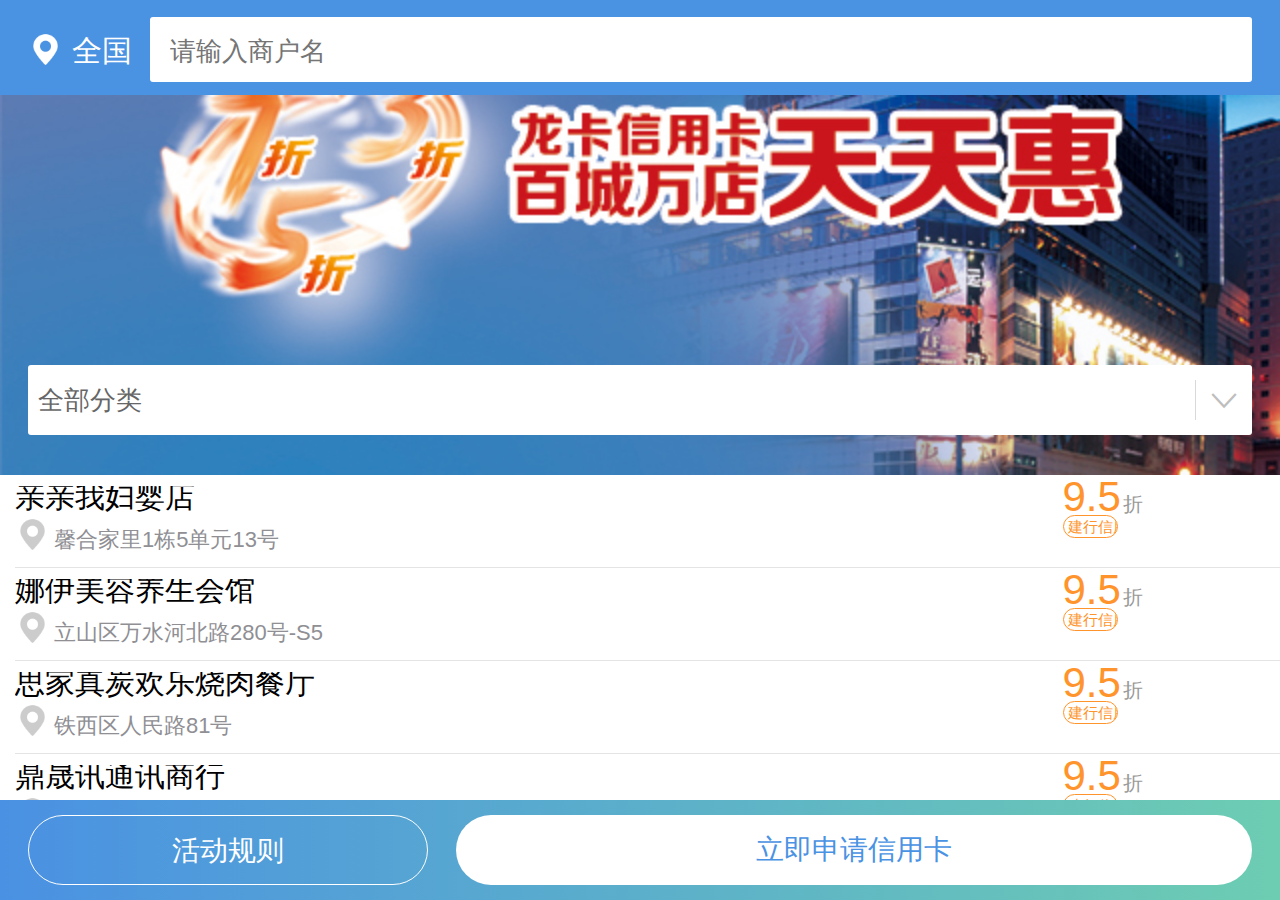
==== index.html @ 96030e60 "数据更新，文案修改" ====
<!DOCTYPE html>
<html>
	<head>
		<meta charset="utf-8">
		<title>建行信用卡连环特惠</title>
		<meta name="viewport" content="width=device-width, initial-scale=1,maximum-scale=1,user-scalable=no">
		<meta name="apple-mobile-web-app-capable" content="yes">
		<meta name="apple-mobile-web-app-status-bar-style" content="black">
		<link rel="stylesheet" href="css/mui.min.css">
		<link rel="stylesheet" type="text/css" href="css/bankactivity.css"/>
		
		<style>
			html,
			body {
				background-color: #efeff4;
			}
			.mui-views,
			.mui-view,
			.mui-pages,
			.mui-page,
			.mui-page-content {
				position: absolute;
				left: 0;
				right: 0;
				top: 0;
				bottom: 0;
				width: 100%;
				height: 100%;
				background-color: #efeff4;
			}
			.mui-pages {
				height: auto;
			}
			.mui-scroll-wrapper,
			.mui-scroll {
				background-color: #efeff4;
			}
			.mui-page.mui-transitioning {
				-webkit-transition: -webkit-transform 300ms ease;
				transition: transform 300ms ease;
			}
			.mui-page-left {
				-webkit-transform: translate3d(0, 0, 0);
				transform: translate3d(0, 0, 0);
			}
			.mui-ios .mui-page-left {
				-webkit-transform: translate3d(-20%, 0, 0);
				transform: translate3d(-20%, 0, 0);
			}
			.mui-navbar {
				position: fixed;
				right: 0;
				left: 0;
				z-index: 10;
				height: 44px;
				background-color: #f7f7f8;
			}
			.mui-navbar .mui-bar {
				position: absolute;
				background: transparent;
				text-align: center;
			}
			.mui-android .mui-navbar-inner.mui-navbar-left {
				opacity: 0;
			}
			.mui-ios .mui-navbar-left .mui-left,
			.mui-ios .mui-navbar-left .mui-center,
			.mui-ios .mui-navbar-left .mui-right {
				opacity: 0;
			}
			.mui-navbar .mui-btn-nav {
				-webkit-transition: none;
				transition: none;
				-webkit-transition-duration: .0s;
				transition-duration: .0s;
			}
			.mui-navbar .mui-bar .mui-title {
				display: inline-block;
				width: auto;
			}
			.mui-page-shadow {
				position: absolute;
				right: 100%;
				top: 0;
				width: 16px;
				height: 100%;
				z-index: -1;
				content: '';
			}
			.mui-page-shadow {
				background: -webkit-linear-gradient(left, rgba(0, 0, 0, 0) 0, rgba(0, 0, 0, 0) 10%, rgba(0, 0, 0, .01) 50%, rgba(0, 0, 0, .2) 100%);
				background: linear-gradient(to right, rgba(0, 0, 0, 0) 0, rgba(0, 0, 0, 0) 10%, rgba(0, 0, 0, .01) 50%, rgba(0, 0, 0, .2) 100%);
			}
			.mui-navbar-inner.mui-transitioning,
			.mui-navbar-inner .mui-transitioning {
				-webkit-transition: opacity 300ms ease, -webkit-transform 300ms ease;
				transition: opacity 300ms ease, transform 300ms ease;
			}
			.mui-page {
				display: none;
			}
			.mui-pages .mui-page {
				display: block;
			}
			.mui-page .mui-table-view:first-child {
				margin-top: 0px;
			}
			.mui-page .mui-table-view:last-child {
				margin-bottom: 30px;
			}
/*			.mui-table-view {
				margin-top: 20px;
			}*/
			.mui-table-view:before{
				height: 0;
			}
			.mui-fullscreen {
				position: fixed;
				z-index: 20;
				background-color: #000;
			}
            .AddressContent{
            	height: 100%;
				overflow: hidden;
            }
		</style>
		<link rel="stylesheet" type="text/css" href="css/mui.indexedlist.css"/>
	</head>

	<body class="mui-fullscreen bank-activity">
		<!--页面主结构开始-->
		<div id="app" class="mui-views">
			<div class="mui-view">
				<div class="mui-pages">
				</div>
			</div>
		</div>
		<!--页面主结构结束-->
		<!--单页面开始-->
		<div id="setting" class="mui-page">
			<!--页面主内容区开始-->
			<div class="mui-page-content">
				<div class="bank-activity-head">
					<div class="bank-activity-content">
						<a href="#Address"><span class="mui-icon bank-icon-location AddressTxt" id="AddressTxt" data-flag='false'>全国</span></a>
						<a href="#SearchList"><input type="text" class="bank-activity-txtsearch" readonly="readonly" id="bank-activity-txtsearch" placeholder="请输入商户名" /></a>
					</div>
					
			    </div>
				<div class="mui-scroll-wrapper" id="pullrefresh">
					<div class="mui-scroll bank-shop-list">
						<div class="bank-type-content">
						<div class="bank-type-select" id="bank-type-select">
								<span>全部分类</span>
								<div class="mui-scroll-wrapper mui-hidden">
									<div class="mui-scroll">
										<p data-value='' class="bank-type-item">全部分类</p>
										<p data-value='1' class="bank-type-item">特色餐饮</p>
										<p data-value='2' class="bank-type-item">时尚购物</p>
										<p data-value='3' class="bank-type-item">生活服务</p>
										<p data-value='4' class="bank-type-item">精品酒店</p>
										<p data-value='5' class="bank-type-item">休闲娱乐</p>
										<p data-value='6' class="bank-type-item">运动健身</p>
										<p data-value='7' class="bank-type-item">美容养生</p>
										<p data-value='8' class="bank-type-item">母婴亲子</p>
										<p data-value='9' class="bank-type-item">旅游出行</p>
										<p data-value='10' class="bank-type-item">家电数码</p>
										<p data-value='11' class="bank-type-item">教育培训</p>
									</div>
								</div>
							</div>
					    </div>
						<ul class="mui-table-view" id="bank-data-list">
							<li class="mui-table-view-cell mui-media" style="font-size: 14px;">
								数据加载中...
							</li>
						</ul>
					</div>
				</div>
			    <div class="bank-activity-footer">
			    	<a id="ActivityRule">活动规则</a>
			    	<a href="http://ccb.uncle-ad.com/card/home?type=up&orgcode=A00000007">立即申请信用卡</a>
			    </div>
			</div>
			<!--页面主内容区结束-->
		</div>
		<!--单页面结束-->
		<div id="Address" class="mui-page">
			<div class="mui-page-content AddressContent" >
				<div id='list' class="mui-indexed-list">
					<div class="mui-indexed-list-search mui-input-row mui-search">
						<a class="bank-icon mui-action-back"></a>
						<input type="search" id="citySearch" class="mui-input-clear mui-indexed-list-search-input" placeholder="输入城市名和拼音查询">
					</div>
					<div class="mui-indexed-list-bar">
						<a>热门</a>
						<a>A</a>
						<a>B</a>
						<a>C</a>
						<a>D</a>
						<a>E</a>
						<a>F</a>
						<a>G</a>
						<a>H</a>
						<a>I</a>
						<a>J</a>
						<a>K</a>
						<a>L</a>
						<a>M</a>
						<a>N</a>
						<a>O</a>
						<a>P</a>
						<a>Q</a>
						<a>R</a>
						<a>S</a>
						<a>T</a>
						<a>U</a>
						<a>V</a>
						<a>W</a>
						<a>X</a>
						<a>Y</a>
						<a>Z</a>
					</div>
					<div class="mui-indexed-list-alert"></div>
					<div class="mui-indexed-list-inner">
						<div class="mui-indexeed-location-text">
							<span id="locationTxt" class="AddressTxt">苏州</span>
							<span id="locationGps">GPS定位</em>
						</div>
						
						<div class="mui-indexed-list-empty-alert">没有数据</div>
						<ul class="mui-table-view mar-bor-0" id="mui-location-list">
							<li data-group="热门" class="mui-table-view-divider mui-indexed-list-group mui-tags-pad" id="city-hot-group">国内热门城市 </li>
							<li data-tags="热门" class="mui-table-view-cell mui-indexed-list-item mui-bg-f7" id='city-hot-list'>
								<div class="mui-city">
									<div class="mui-city-list">
										<span>北京</span>
										<span>上海</span>
										<span>杭州</span>
										<span>西安</span>
										<span>苏州</span>
										<span>重庆</span>

									</div>
								</div>
							</li>
						</ul>
					</div>
				</div>
			</div>
		</div>

		<div id="SearchList" class="mui-page">
			<div class="mui-page-content">
				<div class="bank-activity-content">
					<span class="bank-icon-arrowleft mui-action-back"></span>
					<input type="text" class="bank-activity-txtsearch" id="searchShopTxt" placeholder="请输入商户名" />
					<em id="shopIcon" class="mui-icon mui-icon-clear mui-hidden"></em>
				</div>
				<div class="mui-scroll-wrapper">
					<div class="mui-scroll">
						<ul class="mui-table-view">
							<li class="mui-table-view-cell" style="text-align: center;">请输入关键字</li>
						</ul>
					</div>
				</div>
			</div>
		</div>
		
		<div id="alertBox" class="alerttips">
			<div class="alert-inner">
				<div class="alert-title">活动内容</div>
					<div class="alert-text ">
						<div class="mui-scroll-wrapper">
							<div class="bank-rule-flow mui-scroll">
								<ul class="mui-table-view bank-rule-content">
									<li class="mui-table-view-cell bank-rule-tips">活动期间，在指定商户使用龙卡银联标准信用卡（卡号62开头）消费，<i>享商户折扣优惠后，每笔消费金额100元（含）以内部分，享第一次7折、第二次5折、第三次3折的优惠。</i>活动期间连环享受，每天限享一次。活动名额有限，先到先得，抢完即止。</li>
									<li class="bank-rule-active">活动细则</li>
									<li class="mui-table-view-cell bank-rule-list">连环折优惠，自第一笔消费开始，消费金额100元（含）以内部分可依次享受7折、5折、3折连环优惠，第4次刷卡将重新开始累计。</li>
									<li class="mui-table-view-cell bank-rule-list">活动期间每客户每天限享受一档连环折1次，每客户在活动期间最多享受18轮连环折优惠。每笔消费金额超出100元的部分，不享受连环折优惠。</li>
									<li class="mui-table-view-cell bank-rule-list">同一客户以客户在刷卡交易时在POS机上输入的手机号、卡号前6位和卡号后4位作为身份识别，如因持卡人前后更换手机号造成信息无法匹配的，责任由持卡人自负。</li>
									<li class="mui-table-view-cell bank-rule-list">有关售货、商品服务等问题执行相关商业法律规定，由持卡人与商户协商解决，建设银行不承担责任。</li>
									<li class="mui-table-view-cell bank-rule-list">持卡人若在活动期间有逾期还款、违反中国建设银行龙卡信用卡章程、领用协议或其他约定条款、或出现账户状态不正常，建行有权取消其参加活动的资格。</li>
									<li class="mui-table-view-cell bank-rule-list">对于持卡人存在非真实交易、分单交易等恶意规避活动规则的行为，建设银行有权取消其参加活动的资格，并保留采取相应法律措施的权利。</li>
									<li class="mui-table-view-cell bank-rule-list">建设银行有权依据法律、法规、规章或业务需要终止或取消此次活动或者修改活动方案，并经相关途径公告后生效。在法律许可范围内，建设银行保留对本活动的解释权。</li>
								</ul>
							</div>
						</div>
					</div>
				</div>
			<div class="alert-buttons"><span class="alert-button">知道了</span></div>
		</div>
		<div class="loading" style="position: fixed; height: 1.5rem;">
			<span>
				<img src="img/loading.png" />
			</span>
		</div>	
		<div class="alert-backdrop"></div>
	</body>
	<script type="text/javascript" src="http://api.map.baidu.com/api?v=2.0&ak=633ed45aa1cc022ce7b66beb43392d00"></script>
	<script type="text/javascript" src="js/zepto.js" ></script>
	<script type="text/javascript" src="js/dataHandle.js" ></script> 
	<script src="js/mui.min.js "></script>
	<script type="text/javascript" src="js/rem.js" ></script>
	<script src="js/mui.view.js "></script>
	<script type="text/javascript" src="js/mui.indexedlist.js" ></script>
	<script type="text/javascript">
		mui.init({
			pullRefresh: {
				container: '#pullrefresh',
				up: {
					contentrefresh: '正在加载...',
					callback: pullupRefresh
				}
			}
		});
	
		//初始化单页view
		var viewApi = mui('#app').view({
			defaultPage: '#setting'
		});
		//初始化单页的区域滚动
		mui('.bank-type-select .mui-scroll-wrapper').scroll();
		mui('#SearchList .mui-scroll-wrapper').scroll();
	    var view = viewApi.view;
	    (function ($, doc) {
	        //处理view的后退与webview后退
	        var oldBack = $.back;
	        $.back = function () {
	            if (viewApi.canBack()) { //如果view可以后退，则执行view的后退
	                viewApi.back();
	            } else { //执行webview后退
	                oldBack();
	            }
	        };
	        //监听页面切换事件方案1,通过view元素监听所有页面切换事件，目前提供pageBeforeShow|pageShow|pageBeforeBack|pageBack四种事件(before事件为动画开始前触发)
	        //第一个参数为事件名称，第二个参数为事件回调，其中e.detail.page为当前页面的html对象
	        view.addEventListener('pageBeforeShow', function (e) {
	            //				console.log(e.detail.page.id + ' beforeShow');
	        });
	        view.addEventListener('pageShow', function (e) {
	            //				console.log(e.detail.page.id + ' show');
	        });
	        view.addEventListener('pageBeforeBack', function (e) {
	            //				console.log(e.detail.page.id + ' beforeBack');
	        });
	        view.addEventListener('pageBack', function (e) {
	            //				console.log(e.detail.page.id + ' back');
	        });
	        

	        
	        
	    })(mui, document);
		/**
		 * 上拉加载具体业务实现
		 */
		function pullupRefresh() {
			setTimeout(function() {
				var cells = document.getElementById('pullrefresh').querySelectorAll('.mui-table-view-cell');
				mui('#pullrefresh').pullRefresh().endPullupToRefresh((cells.length >= arrayBuffer.length)); //参数为true代表没有更多数据了。
				var table = document.getElementById('bank-data-list');
				var i = cells.length;
				var len= i + 10;
				if(len < arrayBuffer.length){
					len = len;
				}else{
					len= arrayBuffer.length;
				}
				for (; i < len; i++) {
					var li = document.createElement('li');
					li.className = 'mui-table-view-cell mui-media';
					var _html='<a href="javascript:;">';
					_html+='<div class="mui-media-body mui-pull-left">';
					_html+= arrayBuffer[i].StoreName;	
					_html+='<p class="mui-ellipsis bank-icon-location">'+ arrayBuffer[i].MerchantAddress +'</p>';
					_html+='</div>';
					_html+='<div class="bank-content-right">';
					if(arrayBuffer[i].MerchantDiscountRate<10){
						_html+='<span>'+ arrayBuffer[i].MerchantDiscountRate +'<i>折</i></span>';
					}else{
						_html+='<span class="bank-hidden">'+ arrayBuffer[i].MerchantDiscountRate +'<i>折</i></span>';
					}
					
					_html+='<span class="bank-card">建行信用卡</span>';
					_html+='</div>';
					_html+='</a>';
					li.innerHTML = _html;
					table.appendChild(li);
				}
			}, 1500);
		}


		mui.ready(function() {
			var bodyH = document.querySelector('.AddressContent');
			var list = document.getElementById('list');
			//calc hieght
			list.style.height = document.body.offsetHeight + 'px';
			//create
			window.indexedList = new mui.IndexedList(list);


              
            document.getElementById('searchShopTxt').addEventListener('input',function(){
            	shopList(this.value);
            	$('#bank-activity-txtsearch').val('');
            	if(this.value.length>0){
            		$('#shopIcon').removeClass('mui-hidden');
            	}else{
            		$('#shopIcon').addClass('mui-hidden');
            	}
            });
            
            document.getElementById('shopIcon').addEventListener('tap',function(){
            	$('#searchShopTxt').val('');
            	$('#bank-activity-txtsearch').val('');
            	shopList($('#searchShopTxt').val());
            	$('#shopIcon').addClass('mui-hidden');
            });
            
            document.getElementById('locationGps').addEventListener('tap',function(){
            	localStorage.clear();
            	$('#locationTxt').addClass('mui-hidden');
            	this.innerHTML='正在定位中...'
            	getLoction();
            	$('#searchShopTxt').val('');
				$('#bank-activity-txtsearch').val('');
				$('#SearchList .mui-table-view').empty().append('<li class="mui-table-view-cell mui-action-back">暂无数据！</li>');
            });
                         
           
		});
	</script>
</html>
---- css/bankactivity.css ----
i,em{
	font-style: normal;
}
.bank-activity{
	
}

.bank-activity .bank-activity-head {
	height: 0.95rem;
}

.bank-activity .bank-activity-head .bank-activity-content{
	height: 0.95rem;
	line-height: 0.95rem;
	box-sizing: border-box;
	padding: 0 0.28rem;
	font-size: 0.3rem;
	background-color: #4a92e2;
	position: relative;
}

.bank-activity #setting .bank-activity-head .bank-activity-content a:first-child{
	display: block;
}

.bank-activity #setting .bank-activity-head .bank-activity-content a:last-child{
	flex: 1;
	-webkit-flex:1;
}

.bank-activity #setting .bank-activity-head .bank-activity-content{
	display: flex;
	display: -webkit-flex;
}

.bank-activity #setting #AddressTxt{
	width: auto;
	max-width: 2rem;
}

.bank-activity #setting .bank-activity-content input.bank-activity-txtsearch{
	width: 100%;
	max-width: none;
	color: #999;
}

.bank-activity-content span{
	float: left;
	width: 20%;
	line-height: 1.04rem;
	height: 0.95rem;
	padding-right: 0.18rem;
	color: #fff;
	font-size: 0.30rem;
	overflow: hidden;
	text-overflow: ellipsis;
	white-space: nowrap;
}

.bank-activity .bank-icon-location:before{
	content: '';
	display: inline-block;
	height: 0.35rem;
	width: 0.35rem;
	margin-right: 0.09rem;
	background: url(../img/icon.png) center center no-repeat;
	background-size: cover;
	vertical-align: middle;
}

.bank-activity-content input{
	float: left;
	max-width: 80%;
	height: 0.65rem;
	margin: 0.17rem 0 ;
	border: none;
	font-size: 0.3rem;
	padding-left: 0.2rem;
}

.bank-activity-content em{
    position: absolute;
    right: 18px;
    top: 0.3rem;
    color: #FF942C;
    font-size: 0.4rem;
}


::-webkit-input-placeholder { 
    font-size: 0.26rem;
} 

.bank-type-content{
	height: 3.8rem;
	width: 100%;
	padding: 2.7rem 0.28rem 0 0.28rem;
	background: url(../img/banner.jpg) center bottom no-repeat;
	background-size: cover;
}
.bank-type-select{
	width:100%;
	border:0px solid #d9d9d9;
    border-radius:3px;
    padding:0px 10px 0px 10px;
    font-size:0.28px;
    height: 0.7rem;
    line-height: 0.7rem;
    background-color: #fff;
    position: relative;
    font-size: 0.26rem;
    color: #666;
}

.bank-type-select span{
	display: block;
	height: 100%;
	width: 100%;
}

.bank-type-select.active{
	border-bottom-right-radius: 0 ;
	border-bottom-left-radius: 0 ;
}

.bank-type-select:after {
    content: '\e581';
    font-family: Muiicons;
    font-size: inherit;
    line-height: 1;
    position: absolute;
    top: 0.15rem;
    right: 0px;
    border-left:solid 1px #d9d9d9;
    padding-left:8px;
    padding-right:8px;
    font-size: 0.4rem;
    color: #bebebe;
}

.bank-type-select .mui-scroll-wrapper{
	top:0.70rem;
	z-index: 20;
	background-color: #fff;
	border-radius: 0 0 7px 7px ;
	min-height: 0.7rem;
	max-height: 3.2rem;
	border: 1px solid #f7f7f7;
	box-shadow: 1px 2px 10px #efefef;
}

.bank-type-select  .mui-scroll-wrapper  .mui-scroll{
	background-color: #fff;
}

.bank-type-select .mui-scroll-wrapper p{
	margin: 0;
	height: 0.7rem;
	line-height: 0.7rem;
	border-bottom: 1px dashed #eee;
	font-size: 0.28rem;
	padding-left: 10px;
}

.bank-type-select .mui-scroll-wrapper p:last-child{
	border-bottom: 0;
}


#setting .mui-page-content>.mui-scroll-wrapper{
	top:0.95rem
}


.bank-shop-list.mui-content>.mui-table-view:first-child{
	margin-top: 0px;
}

.bank-activity .bank-shop-list .mui-table-view:last-child {
    margin-bottom: 1rem;
}

/*.bank-shop-list .mui-table-view-cell{
	padding: 0.18rem 0.28rem;
}*/

.bank-shop-list .mui-media-body{
	width: 83%;
	font-size: 0.3rem;
	text-overflow: ellipsis;
}

.bank-shop-list .mui-media-body p{
	margin-top: 0.1rem;
	font-size: 0.22rem;
	line-height: 0.35rem;
}
.bank-shop-list .mui-media-body p:before{
	content: '';
	display: inline-block;
	height: 0.35rem;
	width: 0.35rem;
	margin-right: 0.04rem;
	background: url(../img/icon_gray.png) center center no-repeat;
	background-size: cover;
	vertical-align: text-bottom;
}

.bank-shop-list .bank-content-right{
	display: inline-block;
    max-width: 55px;
    width:auto
    height: 42px;
    margin-left: 10px;
	font-size: 0.42rem;
	color: #FF942C;
	
}


.bank-content-right i{
	font-size: 0.2rem;
	margin-left: 2px;
	color: #999;
}
.bank-content-right span.bank-card{
	display: block;
	width: 100%;
    padding: 0 0.04rem;
	border: 1px solid #FF942C;
	border-radius: 0.38rem;
	font-size: 0.15rem;
	text-align: center;
	overflow: hidden;
	text-overflow: clip;
	white-space: nowrap;
	
}

.bank-content-right span.bank-hidden,.bank-content-right span.bank-hidden i{
	color: transparent;
}

.bank-activity-footer{
	width: 100%;
	height: 1rem;
	line-height: 1rem;
	background-image:-webkit-linear-gradient(to right, #4a91e3, #6dcdb2);
    background-image:linear-gradient(to right,#4a91e3, #6dcdb2);
    position: absolute;
    left: 0;
    bottom: 0;
    z-index: 20;
    display: flex;
    display: -webkit-flex;
    -webkit-flex-flow: row nowrap;
    flex-flow: row nowrap;
    padding: 0.15rem 0.28rem;
    text-align: center;
}
.bank-activity-footer a{
	line-height: 0.7rem;
	border-radius:0.7rem ;
	font-size: 0.28rem;
	box-sizing: border-box;
}

.bank-activity-footer a:first-child{
	-webkit-flex: 1;
	flex: 1;
	border:1px solid #fff;
	color: #fff;
}
.bank-activity-footer a:last-child{
	-webkit-flex: 2;
	flex: 2;
	background-color: #fff;
	margin-left: 0.28rem;
	color: #4A92E3;
}


/*地址*/
#Address .mui-table-view:last-child{
	padding-bottom: 20px;
}


/*搜索商户列表*/
#SearchList .mui-page-content>.mui-scroll-wrapper{
	top:0.95rem
}
#SearchList .bank-activity-content{
	height: 0.95rem;
	line-height: 0.95rem;
	box-sizing: border-box;
	padding: 0 0.28rem;
	font-size: 0.3rem;
	background-color: #4a92e2;
}

.bank-activity-content span.bank-icon-arrowleft{	
	border: 1px solid #fff;
    border-radius: 50%;
    line-height: 0.95rem;
    height: 0.5rem;
    width: 0.5rem;
    padding: 0.1rem;
    margin-top: 0.23rem;
    background: url(../img/icon_arrow.png) center center no-repeat;
    background-size: 80% 80%;
}
.bank-activity-content #searchShopTxt{
	float: right;
	max-width: 90%;
	padding-right: 30px;
}

#SearchList .mui-table-view .mui-table-view-cell{
	font-size: 0.3rem;
	color: #777;
	overflow: hidden;
    text-overflow: ellipsis;
    white-space: nowrap;
}
#SearchList .mui-table-view .mui-table-view-cell span{
	font-size: 0.22rem;
}

#SearchList .mui-table-view:last-child{
	margin-bottom: 0;
}


/*弹窗*/
.mui-popup{
	width: 90%;
}
.mui-popup-title{
	color: #4b92e2;
	font-size: 16px;
}
.mui-popup-title:before ,.mui-popup-title:after{
	content: '';
	display: inline-block;
	height: 1px; 
	width: 30px;
	background-color:#c8c8c8;
	margin: 0 8px;
	vertical-align: middle;
}
.mui-popup-text i{
	color: #4b92e2;
}

.mui-popup-text{
	font-size: 14px;
}
.mui-popup-text .bank-rule-flow{
	text-align: left;
	position: relative;
	height: 350px;
}
.bank-rule-content{
}
.bank-rule-tips{
	/*text-indent: 2em;
	margin: 10px 0 15px 0 ;*/
}

#alertBox .bank-rule-active{
	color: #4b92e2;
    font-size: 16px;
    font-weight: 500;
    text-align: center;	
    padding: 5px 15px;
}
#alertBox .bank-rule-active:before, .bank-rule-active:after {
	position: relative !important;
    content: '';
    display: inline-block;
    height: 1px !important;
    width: 30px;
    background-color: #c8c8c8;
    margin: 0 8px;
    vertical-align: middle;
}
.bank-rule-list{
	padding-left: 15px;
	position: relative;
}
.bank-rule-list:before{
	content: '';
	display: block;
	height: 5px;
	width: 5px;
	border-radius: 5px;
	margin-right: 7px;
	background-color: #4b92e2;
	position: absolute;
	top: 19px;
	left: 0;
}


.alerttips,.loading{
	display: none;
	position: absolute;
    z-index: 20001;
    top: 50%;
    left: 50%;
    overflow: hidden;
    width: 90%;
    -webkit-transition-property: -webkit-transform,opacity;
    transition-property: transform,opacity;
    -webkit-transform: translate3d(-50%,-50%,0);
    transform: translate3d(-50%,-50%,0);
    text-align: center;
    opacity: 1;
    color: #000;
    border-radius: 13px;
}

.loading span{
	display: block;
	width: 1.5rem;
	height: 1.5rem;
	animation: myfirst 1.5s linear infinite normal;
	-webkit-animation: myfirst 1.5s linear infinite normal;
	margin: auto;
}
.loading span img{
	width: 100%;
	height: auto;
}

@keyframes myfirst
{
0%   {transform:rotate(0deg);-webkit-transform:rotate(0deg);}
50%  {transform:rotate(180deg);-webkit-transform:rotate(180deg);}
100% {transform:rotate(360deg);-webkit-transform:rotate(360deg);}
}

@-webkit-keyframes myfirst /* Safari and Chrome */
{
0%   {transform:rotate(0deg);-webkit-transform:rotate(0deg);}
50%  {transform:rotate(180deg);-webkit-transform:rotate(180deg);}
100% {transform:rotate(360deg);-webkit-transform:rotate(360deg);}
}



.alert-title:before ,.alert-title:after{
	content: '';
	display: inline-block;
	height: 1px; 
	width: 30px;
	background-color:#c8c8c8;
	margin: 0 8px;
	vertical-align: middle;
}

.alert-inner{
	position: relative;
    padding: 15px;
    border-radius: 13px 13px 0 0;
    background: #fff;
    text-align: left;
    height: 350px;
    overflow: hidden;
}
.alert-title{
	color: #4b92e2;
    font-size: 16px;
    font-weight: 500;
    text-align: center;
}
.alert-text{
	font-family: inherit;
    font-size: 14px;
    margin: 5px 0 0;
    height: 350px;
    position: relative;
}
.alert-text i {
    color: #4b92e2;
}


.alert-buttons {
    position: relative;
    display: -webkit-box;
    display: -webkit-flex;
    display: flex;
    height: 65px;
    -webkit-box-pack: center;
    -webkit-justify-content: center;
    justify-content: center;
    background: #fff;
}
.alert-button{
	display: block;
	box-sizing: border-box;
	width: 50%;
	height: 35px;
	line-height: 35px;
	margin: 10px auto;
	background-color: #4B92E2;
	color: #fff;
	border-radius: 3px;
	font-size: 15px;
	text-align: center;
}

.alert-backdrop{
	display: none;
	position: absolute;
    z-index: 20000;
    top: 0;
    right: 0;
    bottom: 0;
    left: 0;
    -webkit-transition-duration: 400ms;
    transition-duration: 400ms;
    opacity: 1;
    background: rgba(0,0,0,.4);
}


#alertBox .mui-scroll-wrapper{
	top:0px;
	background: rgba(255,255,255,.95);
	bottom: 35px;
}
#alertBox .mui-scroll{
	background: rgba(255,255,255,.95);
}
#alertBox .mui-table-view{
	background: rgba(255,255,255,.95);
}
#alertBox .mui-table-view-cell:after, #alertBox .mui-table-view:after{
	height: 0px;
}
#alertBox .mui-table-view-cell{
	background: rgba(255,255,255,.95);
	color: #8f8f94;
}
#alertBox .mui-table-view-cell:last-child:before{
	height: 5px;
}
---- css/mui.indexedlist.css ----
.mui-indexed-list {
	position: relative;
	border-bottom: solid 1px #e3e3e3;
	overflow: hidden;
	background-color: #fafafa;
	height: 300px;
	cursor: default;
}
.mui-indexed-list-inner {
	margin: 0px;
	padding: 0px;
	overflow-y: auto;
	border: none;
}
.mui-indexed-list-inner::-webkit-scrollbar {
	width: 0px;
	height: 0px;
	visibility: hidden;
}
.mui-indexed-list-empty-alert,
.mui-indexed-list-inner.empty ul {
	display: none;
}
.mui-indexed-list-inner.empty .mui-indexed-list-empty-alert {
	display: block;
}
.mui-indexed-list-empty-alert {
	padding: 30px 15px;
	text-align: center;
	color: #ccc;
	padding-right: 45px;
}
.mui-ios .mui-indexed-list-inner {
	width: calc(100% + 10px);
}
.mui-indexed-list-group,
.mui-indexed-list-item {
	padding-right: 45px;
}
.mui-ios .mui-indexed-list-group,
.mui-ios .mui-indexed-list-item,
.mui-ios .mui-indexed-list-empty-alert {
	padding-right: 30px;
}
.mui-indexed-list-item{
	font-size: 15px;
}
.mui-indexed-list-group {
	background-color: #f7f7f7;
}
.mui-indexed-list-group {
	padding-top: 3px;
	padding-bottom: 3px;
}
.mui-indexed-list-search {
    background-color: #4a92e2;
    padding: 8px 12px 12px 12px;
	z-index: 15;
}
.mui-indexed-list-search.mui-input-row.mui-search{
    padding-left: 45px;
    height: 0.95rem;
}


.mui-indexed-list-search.mui-search:before {
	margin-top: -10px;
}

.mui-indexed-list-search input {
	border-radius: 4px;
	margin: 0px;
	background-color: #fff;
	height: 0.65rem;
	padding-top: 0.1.5rem ;
	padding-bottom: 0.1.5rem ;
	font-size: 0.3rem;
	padding-right: 25px;
}

.mui-indexed-list-search .bank-icon{
	display: block;
	border: 1px solid #fff;
    border-radius: 50%;
    line-height: 0.95rem;
    height: 0.5rem;
    width: 0.5rem;
    padding: 0.1rem;
    background: url(../img/icon_arrow.png) center center no-repeat;
    background-size: 80% 80%;
    position: absolute;
    top: 0.24rem;
    left:12px;
}


.mui-search .mui-placeholder{
	line-height:0.99rem;;	
	height: 0.95rem;
	margin-left: 40px;
	font-size: 13px;
}

.mui-indexed-list-bar {
	width: 25px;
	color: #007AFF;
	position: absolute;
	height: 100%;
	z-index: 10;
	right: 0px;
	-webkit-transition: .2s;
	margin: 5px 0;
}
.mui-indexed-list-bar a {
	display: block;
	text-align: center;
	font-size: 11px;
	padding: 0px;
	margin: 0px;
	line-height: 15px;
	color: #333;
}
.mui-indexed-list-bar.active {
	background-color: rgb(200,200,200);
}
.mui-indexed-list-bar.active a {
	color: #333;
}
.mui-indexed-list-bar.active a.active {
	color: #007aff;
}
.mui-indexed-list-alert {
	position: absolute;
	z-index: 20;
	background-color: rgba(0, 0, 0, 0.5);
	width: 80px;
	height: 80px;
	left: 50%;
	top: 50%;
	margin-left: -40px;
	margin-top: -40px;
	border-radius: 40px;
	text-align: center;
	line-height: 80px;
	font-size: 35px;
	color: #fff;
	display: none;
	-webkit-transition: .2s;
}
.mui-indexed-list-alert.active {
	display: block;
}
.mui-indexeed-location-text{
	height: 35px;
	line-height: 35px;
	background-color: #fff;
	padding: 0 12px;
	font-size: 14px;
}
.mui-indexeed-location-text #locationGps{
	font-size: 12px;
	color: #999999;
}

.mui-city{
	
}
.mui-city p{
	padding: 10px 0px 0px 0px;
	margin: 0;
}

.mui-city .mui-city-list{
	overflow: hidden;
	padding: 0px 0px 10px 0px;
}

.mui-city .mui-city-list span{
	width: 29%;
	float: left;
	box-sizing: border-box;
	line-height: 28px;
	margin: 7px 11px 0 0;
	text-align: center;
	background-color: #fff;

	box-shadow: 1px 1px 2px #cecece;
	font-size: 12px;
	color: #444;
}
.mui-indexed-list-inner .mui-table-view.mar-bor-0{
	margin-top: 0;
}
.mui-indexed-list-inner .mui-table-view.mar-bor-0:before,.mui-table-view-divider:before,.mui-table-view-divider:after{
	height: 0;
}
.mui-indexed-list-search.mui-search.mui-active:before{
	left: 50px;
	top:52%;
}
.mui-input-row.mui-search .mui-icon-clear{
	top: 0.32rem;
    right: 18px;
    color: #FF942C;
    font-size: 0.4rem;
    width: auto;
    height: auto;
}
.mui-bg-f7{
	background-color: #f7f7f7;
	padding-top: 1px;
}
.mui-bg-f7.mui-active{
	background-color: #f7f7f7;
}
.mui-tags-pad{
	font-size: 14px;
    padding-bottom: 0;
    padding-top: 10px;
}
.mui-indexed-list-bar.active{
	background-color: transparent !important;
}

.mar-bor-0.mui-table-view:after{
	height: 0;
}
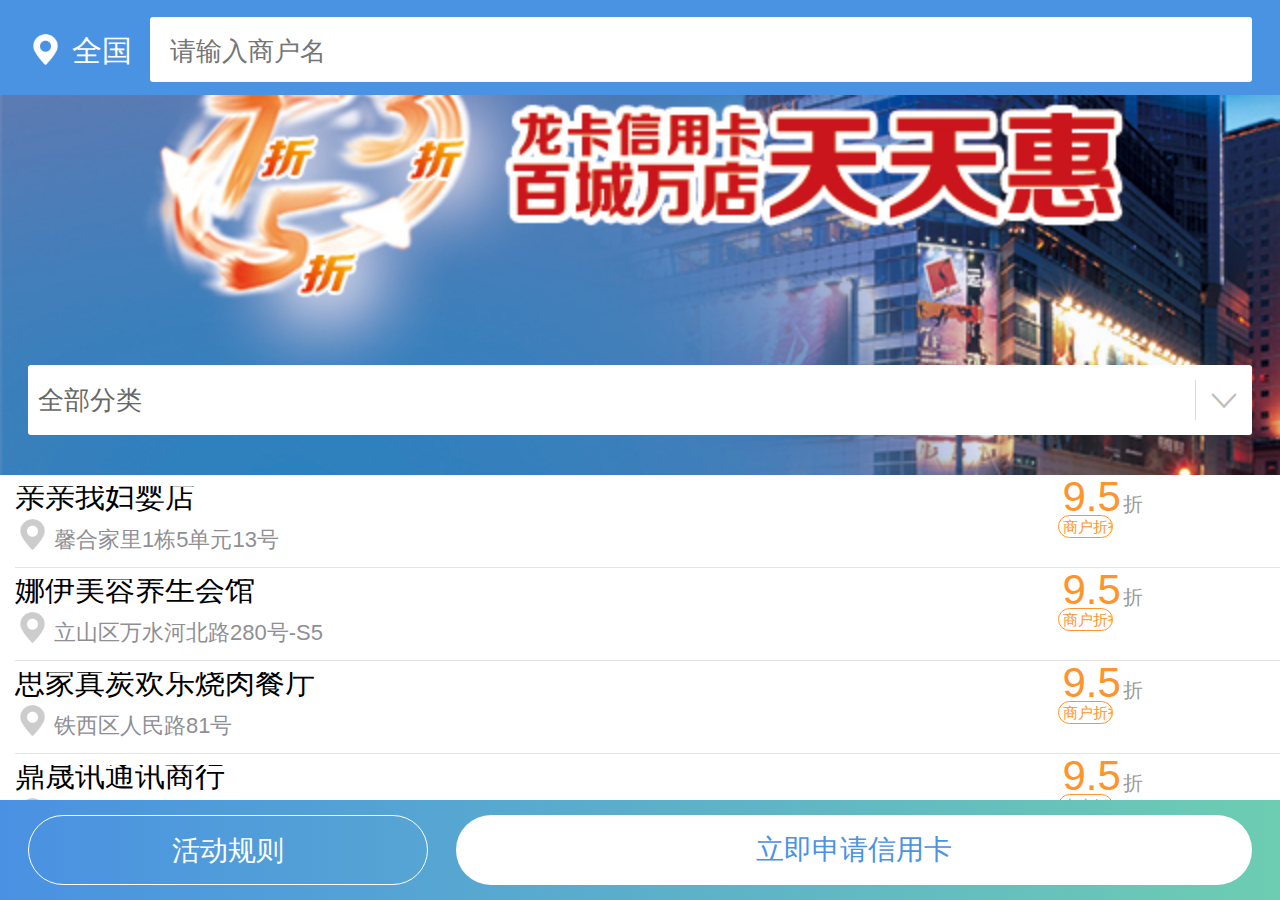
==== commit 0d7e18fc: "布局修改" ====
--- a/index.html
+++ b/index.html
@@ -274,10 +274,12 @@
 						<div class="mui-scroll-wrapper">
 							<div class="bank-rule-flow mui-scroll">
 								<ul class="mui-table-view bank-rule-content">
-									<li class="mui-table-view-cell bank-rule-tips">活动期间，在指定商户使用龙卡银联标准信用卡（卡号62开头）消费，<i>享商户折扣优惠后，每笔消费金额100元（含）以内部分，享第一次7折、第二次5折、第三次3折的优惠。</i>活动期间连环享受，每天限享一次。活动名额有限，先到先得，抢完即止。</li>
+									<li class="mui-table-view-cell bank-rule-tips">活动期间，在指定商户使用龙卡银联标准信用卡（卡号62开头）消费，
+									<i>享商户折扣优惠后，每笔消费金额100元（含）以内部分，享第一次7折、第二次5折、第三次3折的优惠。</i>
+									活动期间连环享受，每天限享一次。活动名额有限，先到先得，抢完即止。</li>
 									<li class="bank-rule-active">活动细则</li>
 									<li class="mui-table-view-cell bank-rule-list">连环折优惠，自第一笔消费开始，消费金额100元（含）以内部分可依次享受7折、5折、3折连环优惠，第4次刷卡将重新开始累计。</li>
-									<li class="mui-table-view-cell bank-rule-list">活动期间每客户每天限享受一档连环折1次，每客户在活动期间最多享受18轮连环折优惠。每笔消费金额超出100元的部分，不享受连环折优惠。</li>
+									<li class="mui-table-view-cell bank-rule-list">活动期间每客户每天在活动商户指定门店限享受一档连环折1次，每客户在活动期间最多享受18轮连环折优惠。每笔消费金额超出100元的部分，不享受连环折优惠。除商户本身龙卡信用卡优惠外，本次连环折优惠不与店内其他优惠同享。</li>
 									<li class="mui-table-view-cell bank-rule-list">同一客户以客户在刷卡交易时在POS机上输入的手机号、卡号前6位和卡号后4位作为身份识别，如因持卡人前后更换手机号造成信息无法匹配的，责任由持卡人自负。</li>
 									<li class="mui-table-view-cell bank-rule-list">有关售货、商品服务等问题执行相关商业法律规定，由持卡人与商户协商解决，建设银行不承担责任。</li>
 									<li class="mui-table-view-cell bank-rule-list">持卡人若在活动期间有逾期还款、违反中国建设银行龙卡信用卡章程、领用协议或其他约定条款、或出现账户状态不正常，建行有权取消其参加活动的资格。</li>
@@ -375,15 +377,6 @@
 					_html+= arrayBuffer[i].StoreName;	
 					_html+='<p class="mui-ellipsis bank-icon-location">'+ arrayBuffer[i].MerchantAddress +'</p>';
 					_html+='</div>';
-					_html+='<div class="bank-content-right">';
-					if(arrayBuffer[i].MerchantDiscountRate<10){
-						_html+='<span>'+ arrayBuffer[i].MerchantDiscountRate +'<i>折</i></span>';
-					}else{
-						_html+='<span class="bank-hidden">'+ arrayBuffer[i].MerchantDiscountRate +'<i>折</i></span>';
-					}
-					
-					_html+='<span class="bank-card">建行信用卡</span>';
-					_html+='</div>';
 					_html+='</a>';
 					li.innerHTML = _html;
 					table.appendChild(li);
--- a/css/bankactivity.css
+++ b/css/bankactivity.css
@@ -234,7 +234,8 @@
 	overflow: hidden;
 	text-overflow: clip;
 	white-space: nowrap;
-	
+	position: relative;
+    left: -5px;
 }
 
 .bank-content-right span.bank-hidden,.bank-content-right span.bank-hidden i{
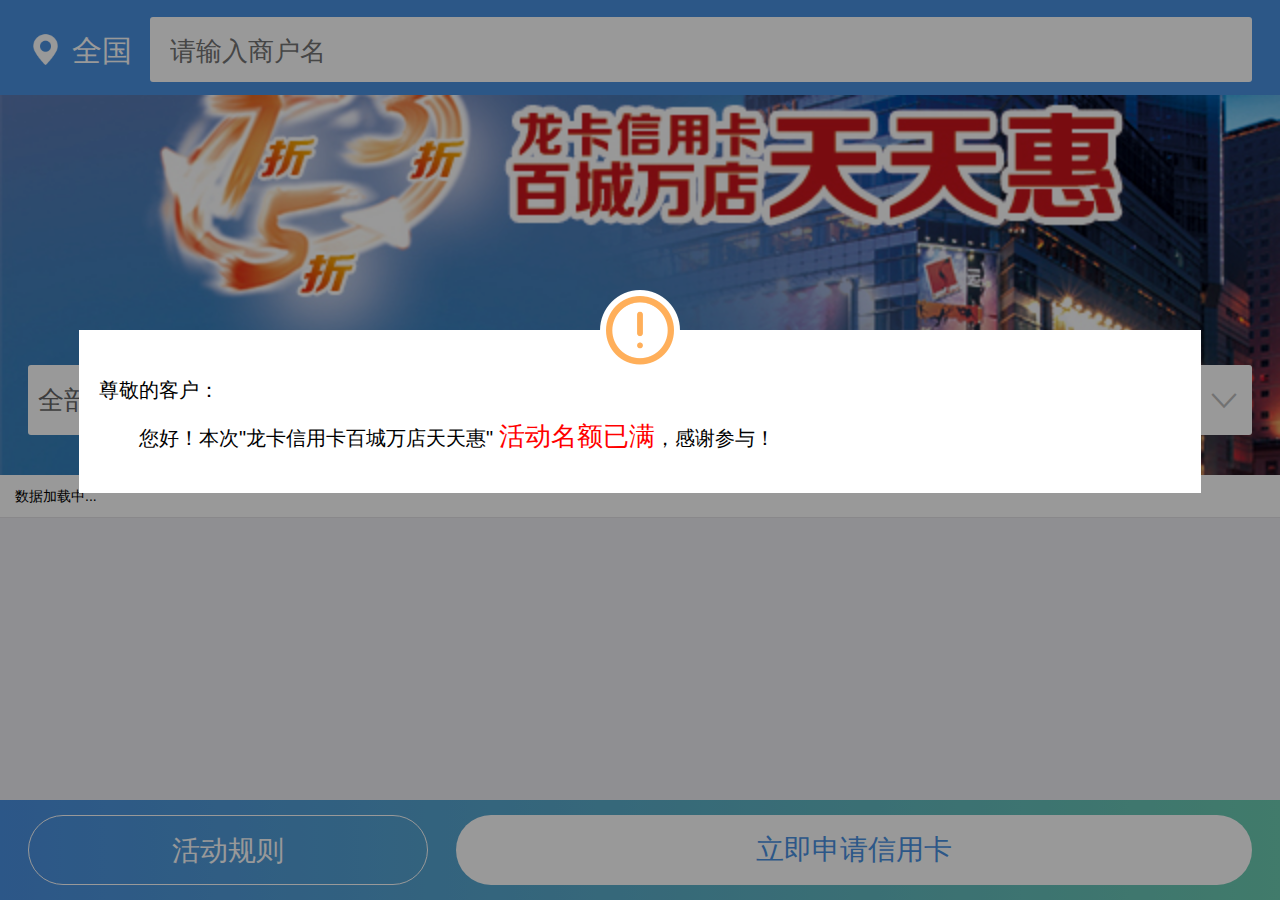
==== commit a386cc07: "活动下线" ====
--- a/index.html
+++ b/index.html
@@ -269,39 +269,23 @@
 		
 		<div id="alertBox" class="alerttips">
 			<div class="alert-inner">
-				<div class="alert-title">活动内容</div>
-					<div class="alert-text ">
-						<div class="mui-scroll-wrapper">
-							<div class="bank-rule-flow mui-scroll">
-								<ul class="mui-table-view bank-rule-content">
-									<li class="mui-table-view-cell bank-rule-tips">活动期间，在指定商户使用龙卡银联标准信用卡（卡号62开头）消费，
-									<i>享商户折扣优惠后，每笔消费金额100元（含）以内部分，享第一次7折、第二次5折、第三次3折的优惠。</i>
-									活动期间连环享受，每天限享一次。活动名额有限，先到先得，抢完即止。</li>
-									<li class="bank-rule-active">活动细则</li>
-									<li class="mui-table-view-cell bank-rule-list">连环折优惠，自第一笔消费开始，消费金额100元（含）以内部分可依次享受7折、5折、3折连环优惠，第4次刷卡将重新开始累计。</li>
-									<li class="mui-table-view-cell bank-rule-list">活动期间每客户每天在活动商户指定门店限享受一档连环折1次，每客户在活动期间最多享受18轮连环折优惠。每笔消费金额超出100元的部分，不享受连环折优惠。除商户本身龙卡信用卡优惠外，本次连环折优惠不与店内其他优惠同享。</li>
-									<li class="mui-table-view-cell bank-rule-list">同一客户以客户在刷卡交易时在POS机上输入的手机号、卡号前6位和卡号后4位作为身份识别，如因持卡人前后更换手机号造成信息无法匹配的，责任由持卡人自负。</li>
-									<li class="mui-table-view-cell bank-rule-list">有关售货、商品服务等问题执行相关商业法律规定，由持卡人与商户协商解决，建设银行不承担责任。</li>
-									<li class="mui-table-view-cell bank-rule-list">持卡人若在活动期间有逾期还款、违反中国建设银行龙卡信用卡章程、领用协议或其他约定条款、或出现账户状态不正常，建行有权取消其参加活动的资格。</li>
-									<li class="mui-table-view-cell bank-rule-list">对于持卡人存在非真实交易、分单交易等恶意规避活动规则的行为，建设银行有权取消其参加活动的资格，并保留采取相应法律措施的权利。</li>
-									<li class="mui-table-view-cell bank-rule-list">建设银行有权依据法律、法规、规章或业务需要终止或取消此次活动或者修改活动方案，并经相关途径公告后生效。在法律许可范围内，建设银行保留对本活动的解释权。</li>
-								</ul>
-							</div>
-						</div>
-					</div>
-				</div>
-			<div class="alert-buttons"><span class="alert-button">知道了</span></div>
+				<div><img src="./img/info.png" style="width: 80px;display: block;margin: 0 auto;"></div>
+				<div style="background: #fff;padding: 20px;padding-top: 50px;margin-top: -35px;">
+					<p style="font-size: 20px;color: #000;font-weight: 400;">尊敬的客户：</p>
+					<p style="text-indent: 40px;font-size: 20px;color: #000;line-height: 50px;">您好！本次"龙卡信用卡百城万店天天惠"
+					<span style="font-size: 26px;color: red;">活动名额已满</span>，感谢参与！</p>
+				</div>
+			</div>
 		</div>
-		<div class="loading" style="position: fixed; height: 1.5rem;">
+		<!-- <div class="loading" style="position: fixed; height: 1.5rem;">
 			<span>
 				<img src="img/loading.png" />
 			</span>
-		</div>	
+		</div>	 -->
 		<div class="alert-backdrop"></div>
 	</body>
 	<script type="text/javascript" src="http://api.map.baidu.com/api?v=2.0&ak=633ed45aa1cc022ce7b66beb43392d00"></script>
 	<script type="text/javascript" src="js/zepto.js" ></script>
-	<script type="text/javascript" src="js/dataHandle.js" ></script> 
 	<script src="js/mui.min.js "></script>
 	<script type="text/javascript" src="js/rem.js" ></script>
 	<script src="js/mui.view.js "></script>
@@ -377,6 +361,15 @@
 					_html+= arrayBuffer[i].StoreName;	
 					_html+='<p class="mui-ellipsis bank-icon-location">'+ arrayBuffer[i].MerchantAddress +'</p>';
 					_html+='</div>';
+					_html+='<div class="bank-content-right">';
+					if(arrayBuffer[i].MerchantDiscountRate<10){
+						_html+='<span>'+ arrayBuffer[i].MerchantDiscountRate +'<i>折</i></span>';
+					}else{
+						_html+='<span class="bank-hidden">'+ arrayBuffer[i].MerchantDiscountRate +'<i>折</i></span>';
+					}
+					
+					_html+='<span class="bank-card">商户折扣</span>';
+					_html+='</div>';
 					_html+='</a>';
 					li.innerHTML = _html;
 					table.appendChild(li);
--- a/css/bankactivity.css
+++ b/css/bankactivity.css
@@ -404,8 +404,7 @@
 }
 
 
-.alerttips,.loading{
-	display: none;
+.alerttips{
 	position: absolute;
     z-index: 20001;
     top: 50%;
@@ -465,7 +464,6 @@
 	position: relative;
     padding: 15px;
     border-radius: 13px 13px 0 0;
-    background: #fff;
     text-align: left;
     height: 350px;
     overflow: hidden;
@@ -514,7 +512,6 @@
 }
 
 .alert-backdrop{
-	display: none;
 	position: absolute;
     z-index: 20000;
     top: 0;
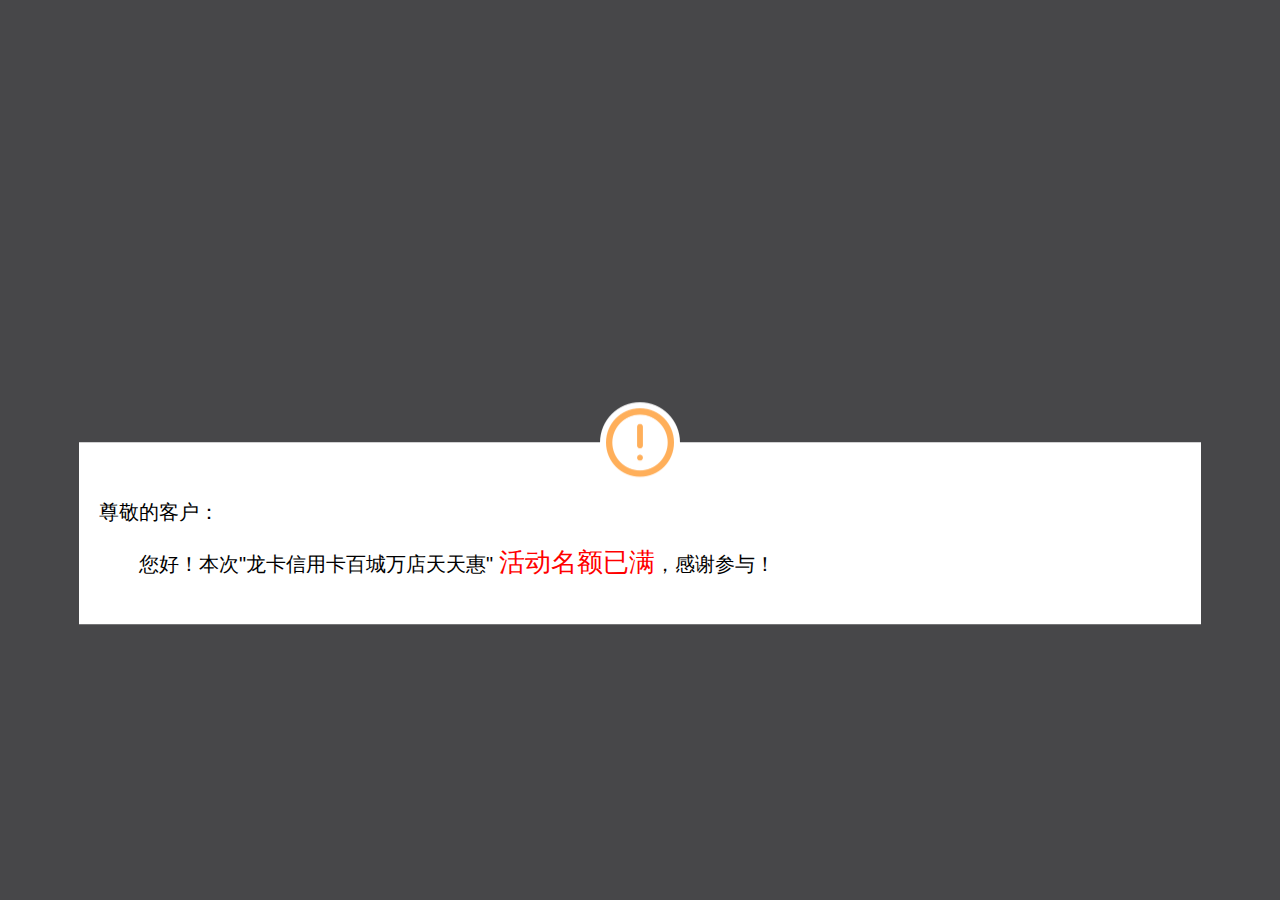
==== commit 5f5e027f: "活动下线" ====
--- a/index.html
+++ b/index.html
@@ -270,9 +270,9 @@
 		<div id="alertBox" class="alerttips">
 			<div class="alert-inner">
 				<div><img src="./img/info.png" style="width: 80px;display: block;margin: 0 auto;"></div>
-				<div style="background: #fff;padding: 20px;padding-top: 50px;margin-top: -35px;">
+				<div style="background: #fff;padding: 20px;padding-top: 60px;margin-top: -35px;">
 					<p style="font-size: 20px;color: #000;font-weight: 400;">尊敬的客户：</p>
-					<p style="text-indent: 40px;font-size: 20px;color: #000;line-height: 50px;">您好！本次"龙卡信用卡百城万店天天惠"
+					<p style="text-indent: 40px;font-size: 20px;color: #000;line-height: 59px;">您好！本次"龙卡信用卡百城万店天天惠"
 					<span style="font-size: 26px;color: red;">活动名额已满</span>，感谢参与！</p>
 				</div>
 			</div>
@@ -301,6 +301,72 @@
 			}
 		});
 	
+
+//获取定位
+function getLoction(){
+	if(localStorage.getItem('city')&&localStorage.getItem('lo-city')==localStorage.getItem('city')&&sessionStorage.getItem('addComp')){
+	   $('.AddressTxt').text(localStorage.getItem('city'));
+	   return false;
+	}
+	try{
+		var geolocation = new BMap.Geolocation();
+	}catch(e){
+		$('.AddressTxt').text('全国'); 
+		$('#locationGps').text('GPS定位');
+		$('#locationTxt').removeClass('mui-hidden');
+	    sessionStorage.setItem('addComp',JSON.stringify({"lat":0,"lng":0}));
+	    getData(); 
+	    return false;
+	}
+	geolocation.getCurrentPosition(function(r) {
+		if (this.getStatus() == BMAP_STATUS_SUCCESS) {
+			var gc = new BMap.Geocoder();
+			gc.getLocation(r.point, function(rs) {
+				var addComp = rs.addressComponents;
+				lng=rs.point.lng;
+				lat=rs.point.lat;
+				//addComp.province  addComp.city  addComp.district;
+				var cityTxt= addComp.city.substring(0,addComp.city.length-1);
+				$('.AddressTxt').text(cityTxt);
+				$('#locationGps').text('GPS定位');
+				$('#locationTxt').removeClass('mui-hidden');
+				localStorage.setItem('city',cityTxt);
+				localStorage.setItem('lo-city',cityTxt);
+				sessionStorage.setItem('addComp',JSON.stringify({"lat":lat,"lng":lng}));
+			});
+		}else{
+		    $('.AddressTxt').text('全国'); 
+		    $('#locationGps').text('GPS定位');
+		    $('#locationTxt').removeClass('mui-hidden');
+		    sessionStorage.setItem('addComp',JSON.stringify({"lat":0,"lng":0}));
+		}
+		
+	},function(error){
+		var innerHTML='';
+		$('.AddressTxt').text('全国'); 
+		$('#locationGps').text('GPS定位');
+		$('#locationTxt').removeClass('mui-hidden');
+		sessionStorage.setItem('addComp',JSON.stringify({"lat":0,"lng":0}));
+		switch(error.code) { 
+	        case error.PERMISSION_DENIED: 
+	            innerHTML="用户拒绝对获取地理位置的请求。" 
+	            break; 
+	        case error.POSITION_UNAVAILABLE: 
+	            innerHTML="位置信息是不可用的。" 
+	            break; 
+	        case error.TIMEOUT: 
+	            innerHTML="请求用户地理位置超时。" 
+	            break; 
+	        case error.UNKNOWN_ERROR: 
+	            innerHTML="未知错误。" 
+	            break; 
+	   } 
+		mui.alert(innerHTML);
+	});
+	//更新数据
+
+}
+getLoction()
 		//初始化单页view
 		var viewApi = mui('#app').view({
 			defaultPage: '#setting'
--- a/css/bankactivity.css
+++ b/css/bankactivity.css
@@ -407,7 +407,7 @@
 .alerttips{
 	position: absolute;
     z-index: 20001;
-    top: 50%;
+    top: 57%;
     left: 50%;
     overflow: hidden;
     width: 90%;
@@ -465,7 +465,6 @@
     padding: 15px;
     border-radius: 13px 13px 0 0;
     text-align: left;
-    height: 350px;
     overflow: hidden;
 }
 .alert-title{
@@ -521,7 +520,7 @@
     -webkit-transition-duration: 400ms;
     transition-duration: 400ms;
     opacity: 1;
-    background: rgba(0,0,0,.4);
+    background: rgba(0,0,0,.7);
 }
 
 
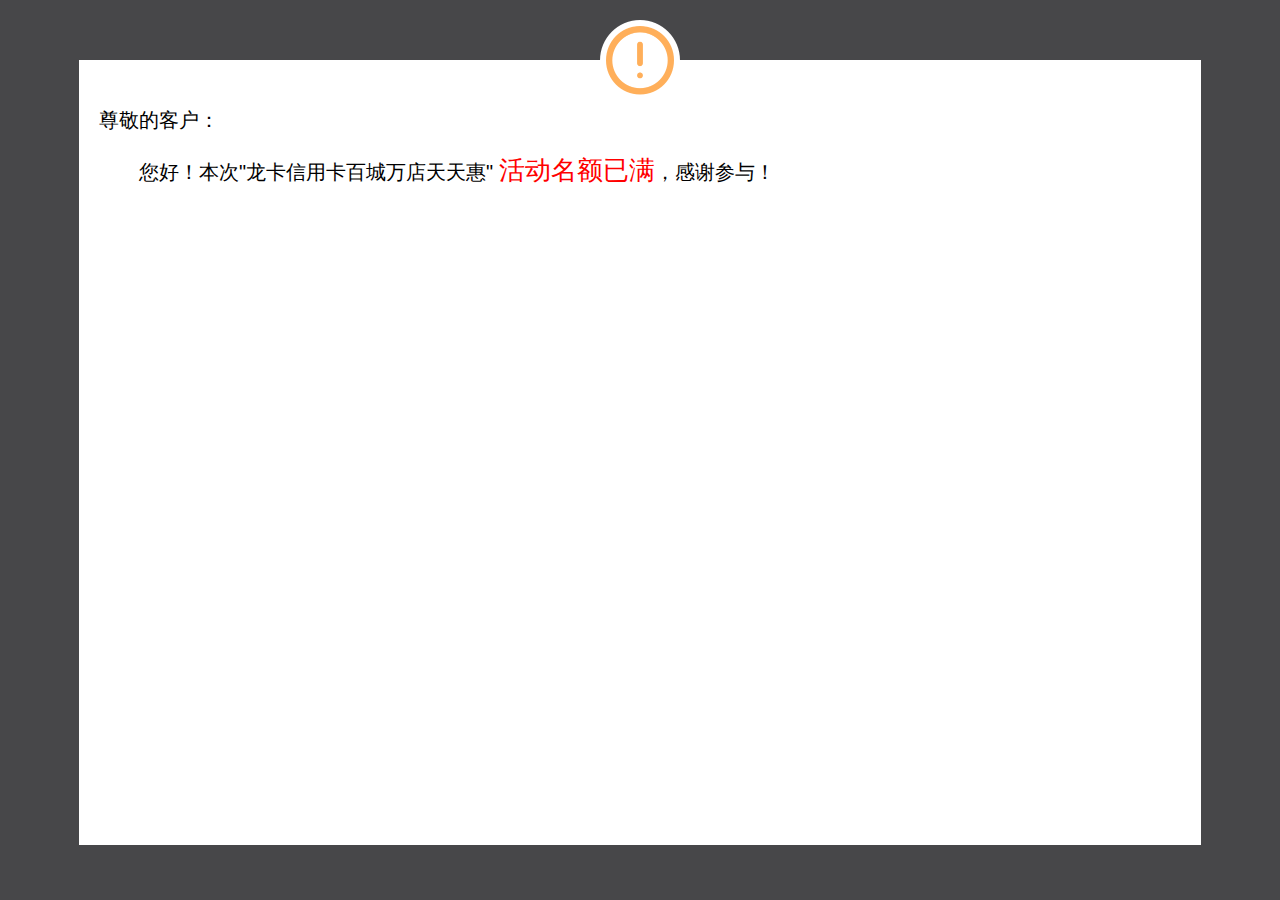
==== commit 0716737f: "活动下线" ====
--- a/index.html
+++ b/index.html
@@ -270,7 +270,7 @@
 		<div id="alertBox" class="alerttips">
 			<div class="alert-inner">
 				<div><img src="./img/info.png" style="width: 80px;display: block;margin: 0 auto;"></div>
-				<div style="background: #fff;padding: 20px;padding-top: 60px;margin-top: -35px;">
+				<div style="background: #fff;padding: 20px;padding-top: 50px;margin-top: -35px;height: 100%;">
 					<p style="font-size: 20px;color: #000;font-weight: 400;">尊敬的客户：</p>
 					<p style="text-indent: 40px;font-size: 20px;color: #000;line-height: 59px;">您好！本次"龙卡信用卡百城万店天天惠"
 					<span style="font-size: 26px;color: red;">活动名额已满</span>，感谢参与！</p>
@@ -291,6 +291,73 @@
 	<script src="js/mui.view.js "></script>
 	<script type="text/javascript" src="js/mui.indexedlist.js" ></script>
 	<script type="text/javascript">
+
+
+//获取定位
+function getLoction(){
+	$('.loading,.alert-backdrop').show();
+	if(localStorage.getItem('city')&&localStorage.getItem('lo-city')==localStorage.getItem('city')&&sessionStorage.getItem('addComp')){
+	   $('.AddressTxt').text(localStorage.getItem('city'));
+	   return false;
+	}
+	try{
+		var geolocation = new BMap.Geolocation();
+	}catch(e){
+		$('.AddressTxt').text('全国'); 
+		$('#locationGps').text('GPS定位');
+		$('#locationTxt').removeClass('mui-hidden');
+	    sessionStorage.setItem('addComp',JSON.stringify({"lat":0,"lng":0}));
+	    return false;
+	}
+	geolocation.getCurrentPosition(function(r) {
+		if (this.getStatus() == BMAP_STATUS_SUCCESS) {
+			var gc = new BMap.Geocoder();
+			gc.getLocation(r.point, function(rs) {
+				var addComp = rs.addressComponents;
+				lng=rs.point.lng;
+				lat=rs.point.lat;
+				//addComp.province  addComp.city  addComp.district;
+				var cityTxt= addComp.city.substring(0,addComp.city.length-1);
+				$('.AddressTxt').text(cityTxt);
+				$('#locationGps').text('GPS定位');
+				$('#locationTxt').removeClass('mui-hidden');
+				localStorage.setItem('city',cityTxt);
+				localStorage.setItem('lo-city',cityTxt);
+				sessionStorage.setItem('addComp',JSON.stringify({"lat":lat,"lng":lng}));
+			});
+		}else{
+		    $('.AddressTxt').text('全国'); 
+		    $('#locationGps').text('GPS定位');
+		    $('#locationTxt').removeClass('mui-hidden');
+		    sessionStorage.setItem('addComp',JSON.stringify({"lat":0,"lng":0}));
+		}
+		
+	},function(error){
+		var innerHTML='';
+		$('.AddressTxt').text('全国'); 
+		$('#locationGps').text('GPS定位');
+		$('#locationTxt').removeClass('mui-hidden');
+		sessionStorage.setItem('addComp',JSON.stringify({"lat":0,"lng":0}));
+		switch(error.code) { 
+	        case error.PERMISSION_DENIED: 
+	            innerHTML="用户拒绝对获取地理位置的请求。" 
+	            break; 
+	        case error.POSITION_UNAVAILABLE: 
+	            innerHTML="位置信息是不可用的。" 
+	            break; 
+	        case error.TIMEOUT: 
+	            innerHTML="请求用户地理位置超时。" 
+	            break; 
+	        case error.UNKNOWN_ERROR: 
+	            innerHTML="未知错误。" 
+	            break; 
+	   } 
+		mui.alert(innerHTML);
+	});
+	//更新数据
+
+}
+getLoction()
 		mui.init({
 			pullRefresh: {
 				container: '#pullrefresh',
--- a/css/bankactivity.css
+++ b/css/bankactivity.css
@@ -6,12 +6,12 @@
 }
 
 .bank-activity .bank-activity-head {
-	height: 0.95rem;
+	height: 60px;
 }
 
 .bank-activity .bank-activity-head .bank-activity-content{
-	height: 0.95rem;
-	line-height: 0.95rem;
+	height: 60px;
+	line-height: 60px;
 	box-sizing: border-box;
 	padding: 0 0.28rem;
 	font-size: 0.3rem;
@@ -168,7 +168,7 @@
 
 
 #setting .mui-page-content>.mui-scroll-wrapper{
-	top:0.95rem
+	top:60px
 }
 
 
@@ -244,8 +244,8 @@
 
 .bank-activity-footer{
 	width: 100%;
-	height: 1rem;
-	line-height: 1rem;
+	height: 55px;
+	line-height: 55px;
 	background-image:-webkit-linear-gradient(to right, #4a91e3, #6dcdb2);
     background-image:linear-gradient(to right,#4a91e3, #6dcdb2);
     position: absolute;
@@ -289,7 +289,7 @@
 
 /*搜索商户列表*/
 #SearchList .mui-page-content>.mui-scroll-wrapper{
-	top:0.95rem
+	top:60px
 }
 #SearchList .bank-activity-content{
 	height: 0.95rem;
@@ -407,7 +407,7 @@
 .alerttips{
 	position: absolute;
     z-index: 20001;
-    top: 57%;
+    top: 50%;
     left: 50%;
     overflow: hidden;
     width: 90%;
@@ -419,6 +419,9 @@
     opacity: 1;
     color: #000;
     border-radius: 13px;
+    height: 100%;
+    margin-bottom: -55px;
+    padding-bottom: 55px;
 }
 
 .loading span{
@@ -465,7 +468,9 @@
     padding: 15px;
     border-radius: 13px 13px 0 0;
     text-align: left;
+    height: 100%;
     overflow: hidden;
+    padding-top: 20px;
 }
 .alert-title{
 	color: #4b92e2;
